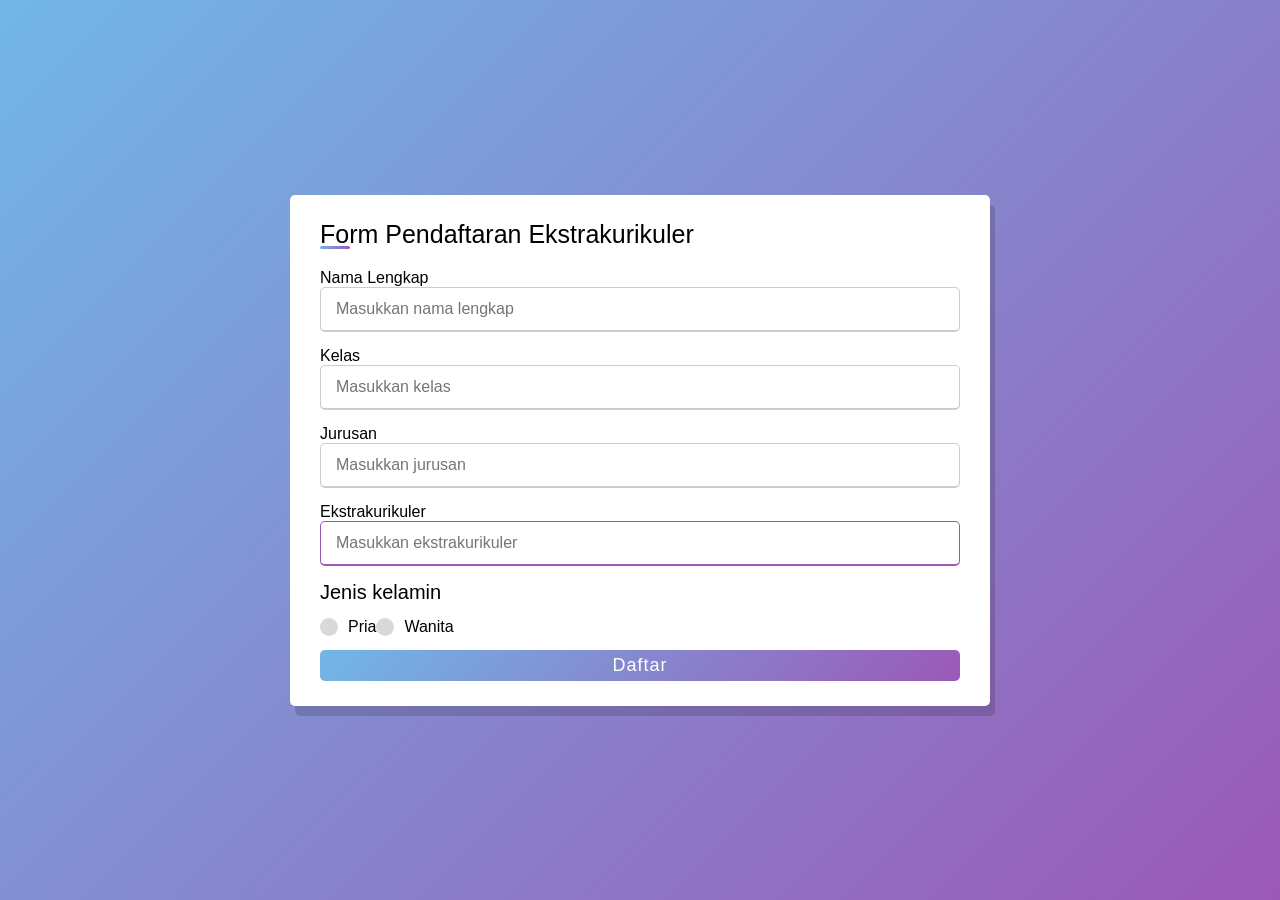
==== index.html @ e106ea4a "first commit" ====
<!DOCTYPE html>
<html lang="en">
<head>
    <meta charset="UTF-8">
    <meta name="viewport" content="width=device-width, initial-scale=1.0">
    <title>JavaScript</title>
    <script languange="JavaScript" src="java.js"></script>
    <link rel="stylesheet" href="style.css">
</head>
<body>
    <div class="container">
        <div class="title">Form Pendaftaran Ekstrakurikuler</div>
        <div class="content">
            <form name="formku" onsubmit="return validasi()">
                <div class="user-details">
                    <div class="input-box">
                        <label for="nama" class="details">Nama Lengkap</label>
                        <input type="text" placeholder="Masukkan nama lengkap" id="nama" name="nama" required>
                    </div>
                    <div class="input-box">
                        <label for="kelas" class="details">Kelas</label>
                        <input type="text" placeholder="Masukkan kelas" id="kelas" name="kelas" required>
                    </div>
                    <div class="input-box">
                        <label for="jurusan" class="details">Jurusan</label>
                        <input type="text" placeholder="Masukkan jurusan" id="jurusan" name="jurusan" required>
                    </div>
                    <div class="input-box">
                        <label for="ekstrakurikuler" class="details">Ekstrakurikuler</label>
                        <input type="text" placeholder="Masukkan ekstrakurikuler" id="ekstrakurikuler" name="ekstrakurikuler">
                    </div>
                    <div class="input-box">
                        <label for="bil1" class="details">Telepon</label>
                        <input type="bil1" placeholder="Masukkan nomor telepon" id="bil1" name="bil1">
                    </div>
                    <div class="input-box">
                        <label for="email" class="details">Email</label>
                        <input type="email" placeholder="Masukkan email" id="email" name="email">
                    </div>
                </div>
                <div class="gender-details">
                    <input type="radio" name="gender" id="dot-1">
                    <input type="radio" name="gender" id="dot-2">
                    <span class="gender-title">Jenis kelamin</span>
                    <div class="category">
                        <label for="dot-1">
                            <span class="dot one"></span>
                            <span class="gender">Pria</span>
                        </label>
                        <label for="dot-2">
                            <span class="dot two"></span>
                            <span class="gender">Wanita</span>
                        </label>
                    </div>
                </div>
                <div class="button">
                    <input type="submit" value="Daftar" onclick="validasi()">
                </div>
            </form>
        </div>
    </div>

</body>
</html>
---- style.css ----
* {
    margin: 0px;
    padding: 0;
    box-sizing: border-box;
    font-family: Arial, Helvetica, sans-serif;
}

body {
    height: 100vh;
    display: flex;
    justify-content: center;
    align-items: center;
    padding: 10px;
    background: linear-gradient(135deg, #71b7e6, #9b59b6);
}

.container {
    max-width: 700px;
    width: 100%;
    background-color: #fff;
    padding: 25px 30px;
    border-radius: 5px;
    box-shadow: 05px 10px rgba(0, 0, 0, 0.15);
}

.container .title {
    font-size: 25px;
    font-weight: 500;
    position: relative;
}

.container .title::before {
    content: "";
    position: absolute;
    left: 0;
    bottom: 0;
    height: 3px;
    width: 30px;
    border-radius: 5px;
    background: linear-gradient(135deg, #71b7e6, #9b59b6);
}

.container form .user-details {
    display: flex;
    flex-wrap: wrap;
    justify-content: space-between;
    margin: 20px 0 12px 0;
}

form .user-details .input-box {
    margin-bottom: 15px;
    width: calc(100% /2-200px);
}

form .input-box span.details {
    display: block;
    font-weight: 500;
    margin-bottom: 5px;
}

.user-details .input-box input {
    height: 45px;
    width: 100%;
    outline: none;
    font-size: 16px;
    border-radius: 5px;
    padding-left: 15px;
    border: 1px solid #ccc;
    border-bottom-width: 2px;
    transition: all 0.3s ease;
}

.user-details .input-box input:focus,
.user-details .input-box input:valid {
    border-color: #9b59b6;
}

form .gender-details .gender-title {
    font-size: 20px;
    font-weight: 500;
}

form .category {
    display: flex;
    width: 80%;
    margin: 14px 0;
    justify-content: space-between;
}

form .category label{
   display: flex;
   align-items: center;
   cursor: pointer;
}

form .category label .dot{
    height: 18px;
    width: 18px;
    border-radius: 50%;
    margin-right: 10px;
    background: #d9d9d9;
    border: 5px solid transparent;
    transition: all 0.3s ease;
}

#dot-1:checked ~ .category label .one,
#dot-2:checked ~ .category label .two {
    background: #9b59b6;
    border-color: #d9d9d9;
}

form input[type="radio"] {
    display: none;
}

form .button input {
    height: 100%;
    width: 100%;
    padding: 5px;
    border-radius: 5px;
    border: none;
    color: #fff;
    font-size: 18px;
    font-weight: 500;
    letter-spacing: 1px;
    cursor: pointer;
    transition: all 0.3s ease;
    background: linear-gradient(135deg, #71b7e6, #9b59b6);
}

form .button input:hover {
    background: linear-gradient(-135deg, #71b7e6, #9b59b6);
}

@media(max-width: 584px) {
    .container {
        max-width: 100%;
    }
}

form .user-details .input-box {
    margin-bottom: 15px;
    width: 100%;
}

form .category {
    width: 100px;
}

.content form .user-details {
    max-height: 300px;
    overflow-y: scroll;
}

.user-details::-webkit-scrollbar {
    width: 5px;
}

@media(max-width: 459px) {
    .container .content .category {
        flex-direction: column;
    }
}
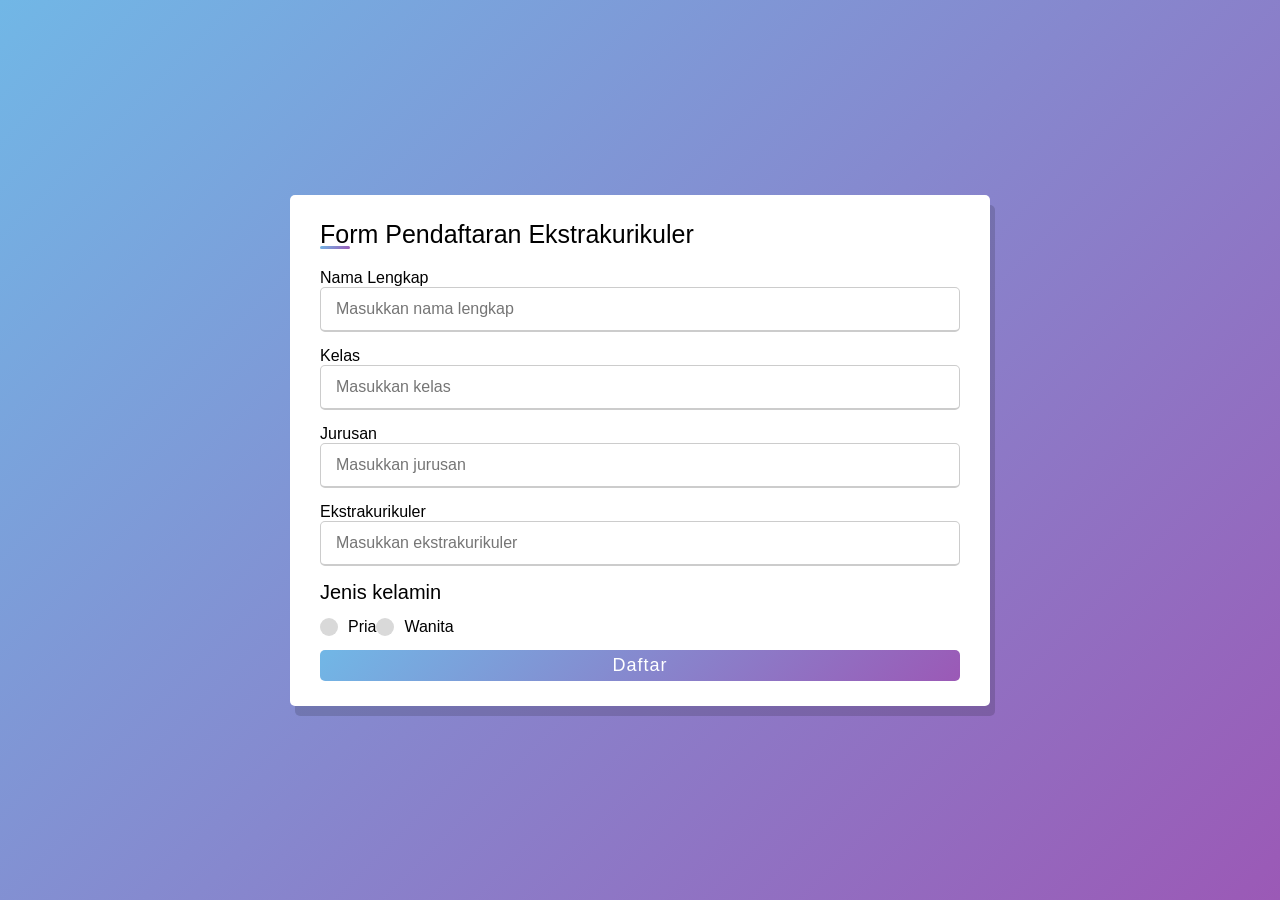
==== commit fea78148: "index.html" ====
--- a/index.html
+++ b/index.html
@@ -27,15 +27,15 @@
                     </div>
                     <div class="input-box">
                         <label for="ekstrakurikuler" class="details">Ekstrakurikuler</label>
-                        <input type="text" placeholder="Masukkan ekstrakurikuler" id="ekstrakurikuler" name="ekstrakurikuler">
+                        <input type="text" placeholder="Masukkan ekstrakurikuler" id="ekstrakurikuler" name="ekstrakurikuler" required>
                     </div>
                     <div class="input-box">
                         <label for="bil1" class="details">Telepon</label>
-                        <input type="bil1" placeholder="Masukkan nomor telepon" id="bil1" name="bil1">
+                        <input type="bil1" placeholder="Masukkan nomor telepon" id="bil1" name="bil1" required>
                     </div>
                     <div class="input-box">
                         <label for="email" class="details">Email</label>
-                        <input type="email" placeholder="Masukkan email" id="email" name="email">
+                        <input type="email" placeholder="Masukkan email" id="email" name="email" required>
                     </div>
                 </div>
                 <div class="gender-details">
@@ -61,4 +61,4 @@
     </div>
 
 </body>
-</html>+</html>
